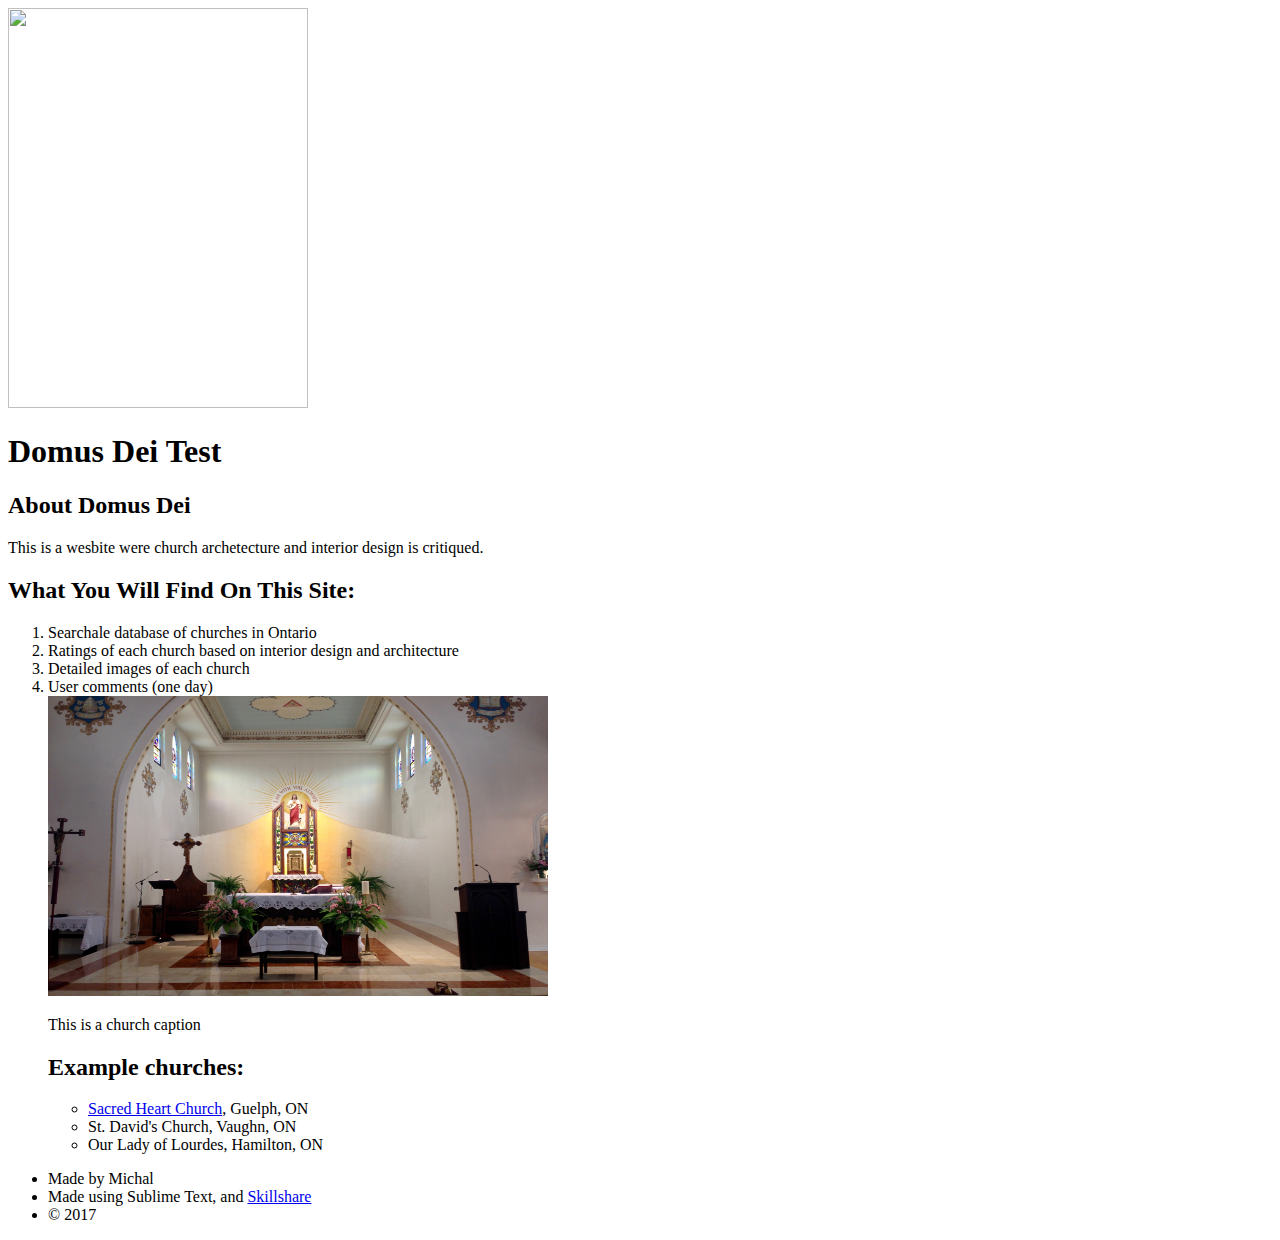
==== index.html @ 6fee1b05 "Made test page" ====
<!--INdex file because this file is loaded first. -->
<!DOCTYPE html>
<html>
<head>
	<title>Domus Dei Test</title>
	<link rel="stylesheet" type="text/css" href="css/church.css">
</head>
<body>
	<div class="wrapper"> <!--Outisde container wraps all of the content-->
		<header>
			<img src="img/stainglass.png" width="300" height="400">
			<h1>Domus Dei Test</h1>
		</header>
		<div class="content">
			<h2>About Domus Dei</h2>
			<p>This is a wesbite were church archetecture and interior design is critiqued.</p>
			<h2>What You Will Find On This Site:</h2>
			<ol> <!--ORDERED LIST makes them numbered?-->
				<li>Searchale database of churches in Ontario</li>
				<li>Ratings of each church based on interior design and architecture</li>
				<li>Detailed images of each church</li>
				<li>User comments (one day)</li>
				<img class="big-image" src="img/sample.jpg" width="500" height="300">
				<p class="church">This is a church caption</p>
				<h2>Example churches:</h2>
				<ul> <!--UNORDERED LIST makes them bullets?-->
					<li><a href="http://www.sacredheartparishguelph.com" target="_blank" title="Visit the church website!">Sacred Heart Church</a>, Guelph, ON</li> <!--Created link on text-->
					<li>St. David's Church, Vaughn, ON</li>
					<li>Our Lady of Lourdes, Hamilton, ON</li>
				</ul>
			</ol>
		</div>
		<footer>
			<ul>
				<li>Made by Michal</li>
				<li>Made using Sublime Text, and <a href="http://skillshare.com" target="_blank">Skillshare</a></li>
				<li>&copy; 2017</li>
			</ul>
		</footer>
	</div>
</body>
</html>
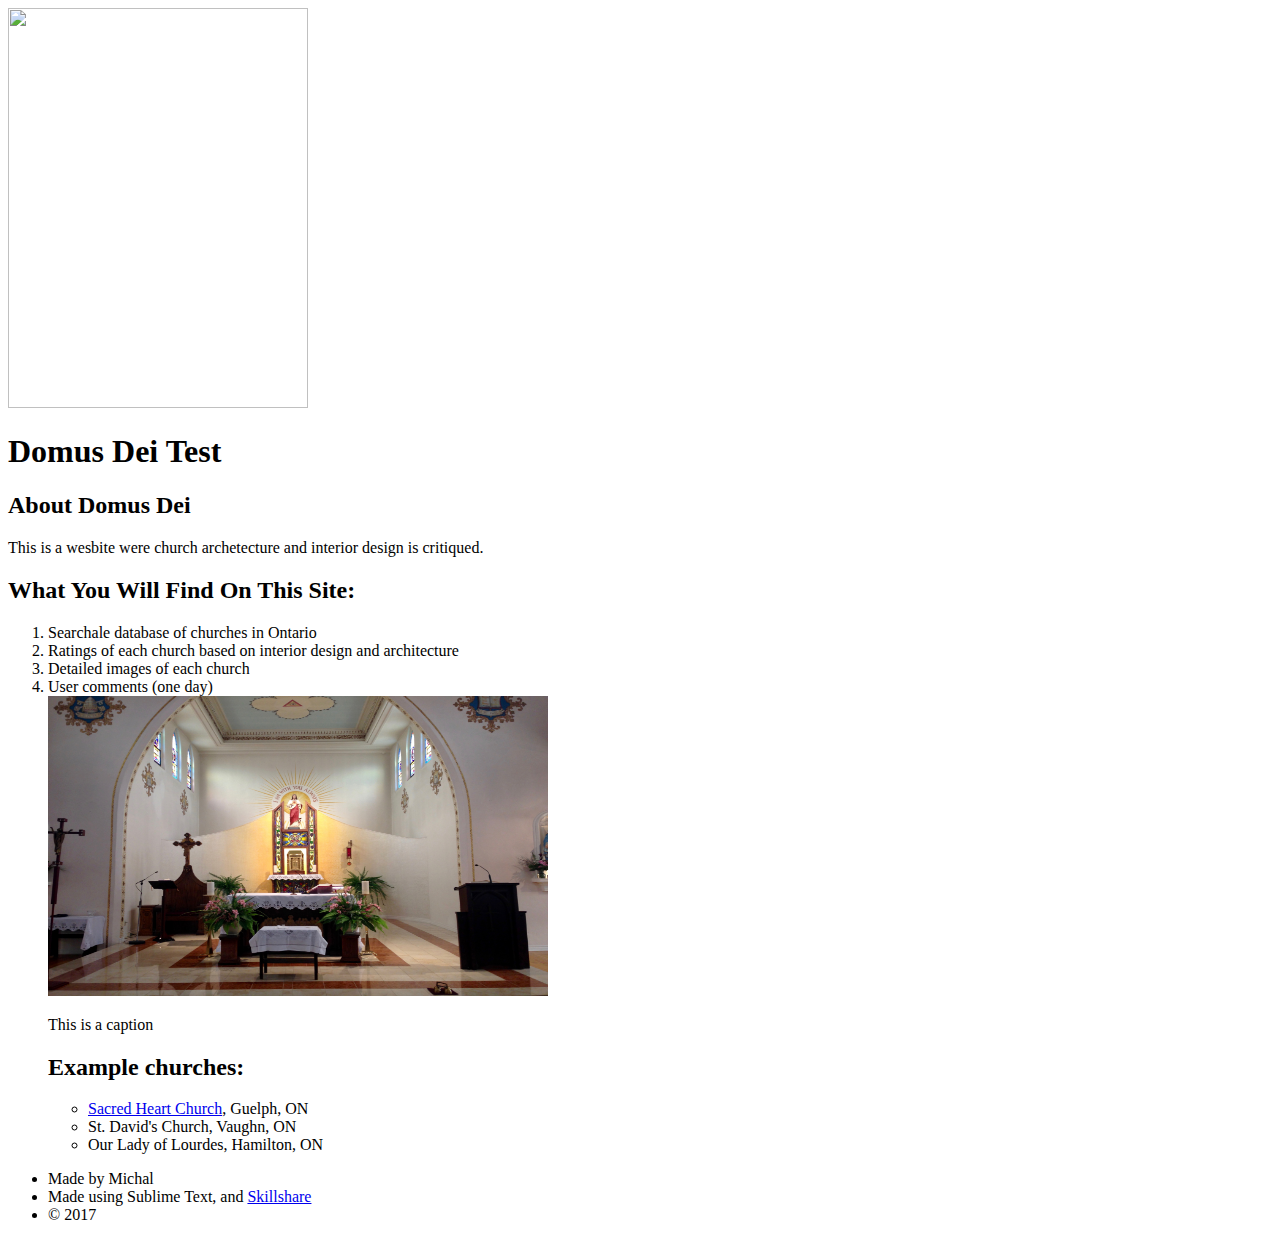
==== commit 6675eb39: "edit" ====
--- a/index.html
+++ b/index.html
@@ -21,7 +21,7 @@
 				<li>Detailed images of each church</li>
 				<li>User comments (one day)</li>
 				<img class="big-image" src="img/sample.jpg" width="500" height="300">
-				<p class="church">This is a church caption</p>
+				<p class="caption">This is a caption</p>
 				<h2>Example churches:</h2>
 				<ul> <!--UNORDERED LIST makes them bullets?-->
 					<li><a href="http://www.sacredheartparishguelph.com" target="_blank" title="Visit the church website!">Sacred Heart Church</a>, Guelph, ON</li> <!--Created link on text-->
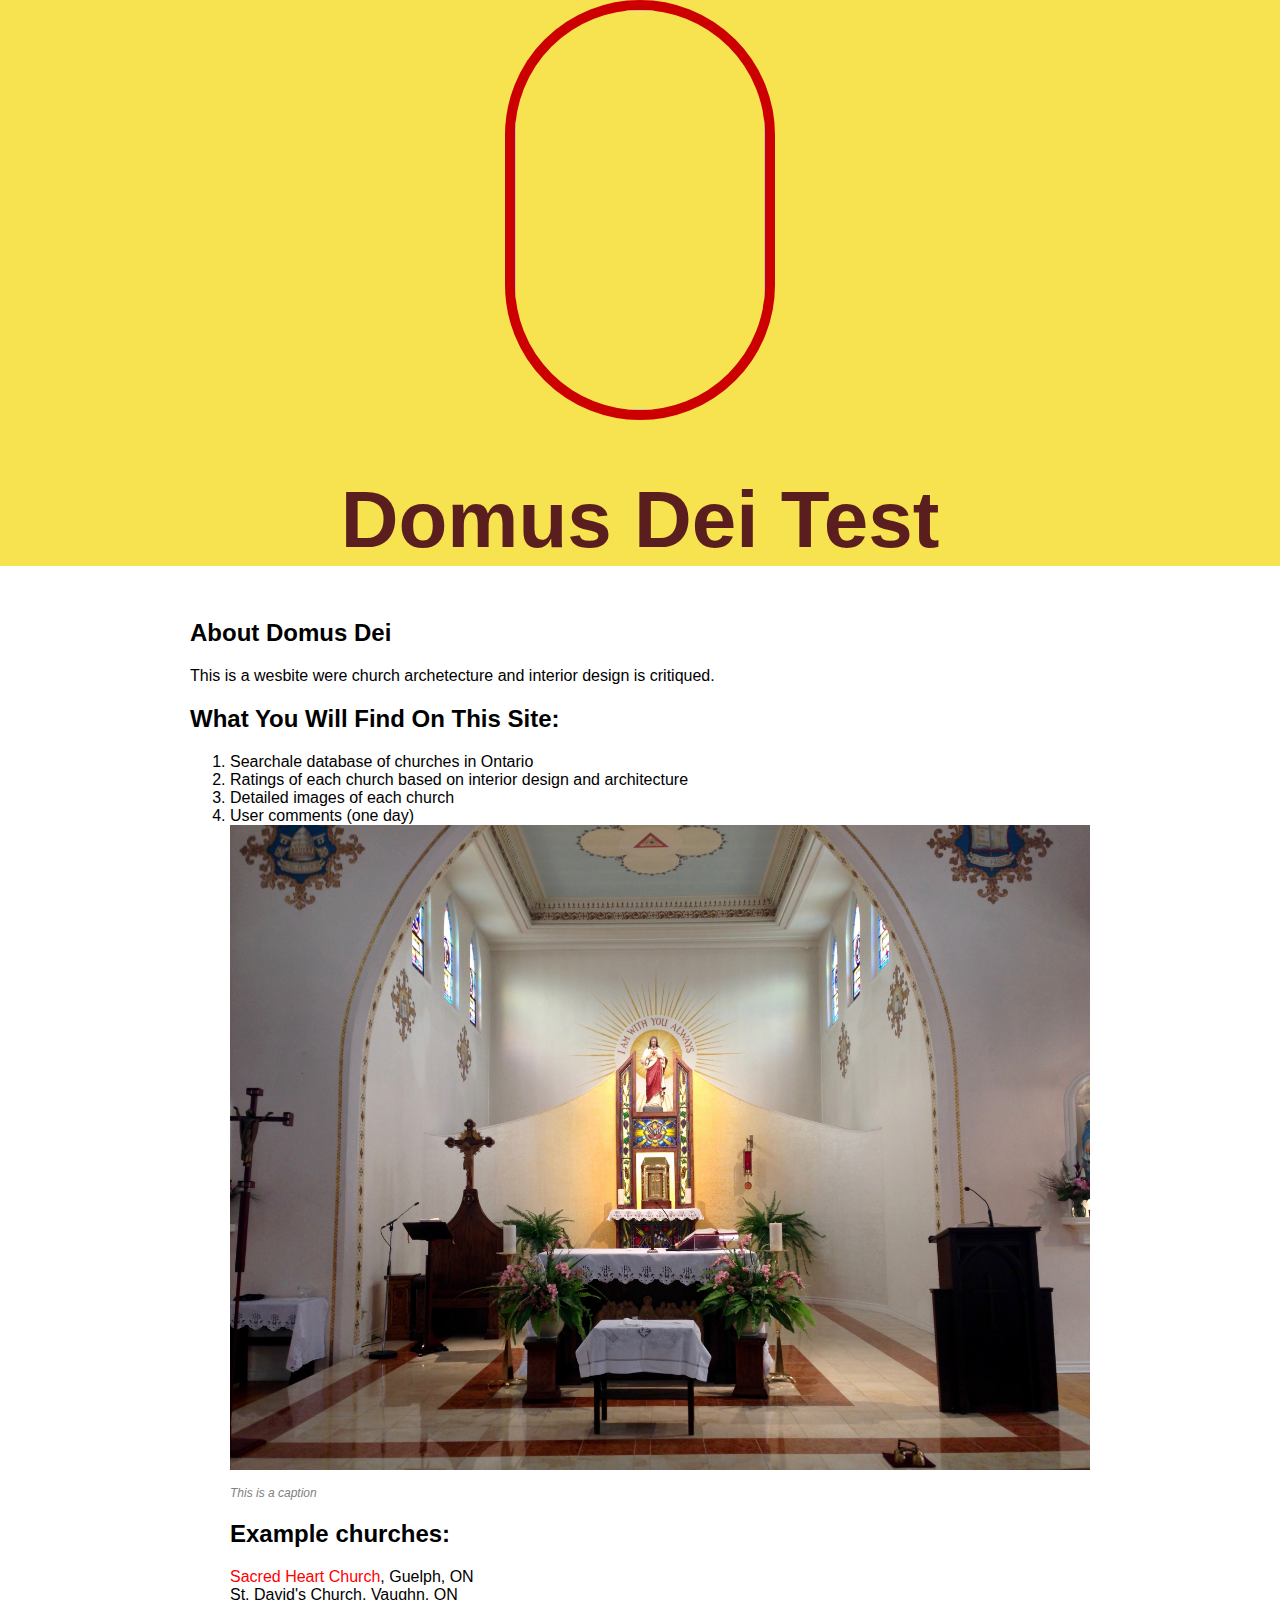
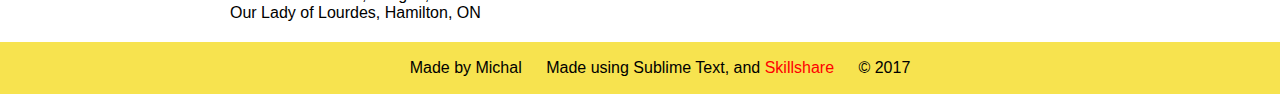
==== commit ad873346: "Styled it." ====
--- a/index.html
+++ b/index.html
@@ -3,7 +3,7 @@
 <html>
 <head>
 	<title>Domus Dei Test</title>
-	<link rel="stylesheet" type="text/css" href="css/church.css">
+	<link rel="stylesheet" type="text/css" href="css/domusdei.css">
 </head>
 <body>
 	<div class="wrapper"> <!--Outisde container wraps all of the content-->
@@ -20,7 +20,7 @@
 				<li>Ratings of each church based on interior design and architecture</li>
 				<li>Detailed images of each church</li>
 				<li>User comments (one day)</li>
-				<img class="big-image" src="img/sample.jpg" width="500" height="300">
+				<img class="big-image" src="img/sample.jpg">
 				<p class="caption">This is a caption</p>
 				<h2>Example churches:</h2>
 				<ul> <!--UNORDERED LIST makes them bullets?-->
--- a/css/domusdei.css
+++ b/css/domusdei.css
@@ -0,0 +1,67 @@
+html, body{
+	font-family: Arial, sans-serif;
+	margin: 0; /*setting border around site*/
+}
+
+header{
+	background-color: #f7e34f;
+	padding: 0px; /*gives space around header you don't need all but it specifcies direction*/
+	text-align: center;
+}
+
+header h1{ /* 'header' refers to header text in the header */
+	font-size: 80px;
+	color: #5b1e1e;
+	padding-bottom: 0px;
+}
+
+header img{
+	border-radius: 200px;
+	width: 250px;
+	border: 10px solid #CC0000;
+}
+
+.content{
+	max-width: 900px; /* So it doesn't go too wide*/
+	margin: 0 auto; /* 0 for top/bottom, auto for left/right*/
+	padding: 0 20px;
+}
+
+img.big-image{
+	max-width: 100%
+}
+
+p.caption{
+	font-size: 12px;
+	color: grey;
+	font-style: italic;
+	padding-top: 0;
+}
+
+.content ul{
+	list-style: none;
+	padding: 0;
+	margin: 0;
+}
+a{
+	color: red;
+	text-decoration: none;
+}
+
+footer{
+	padding: 1px 0px;
+	background-color: #f7e34f;
+	margin-top: 20px;
+}
+
+footer ul{
+	text-align: center;
+}
+footer ul li{ /*I made all lines in unordered lists in the footer in the middle with spaces between the lines*/
+	display: inline-block;
+	margin: 0 10px;
+}
+
+
+
+
